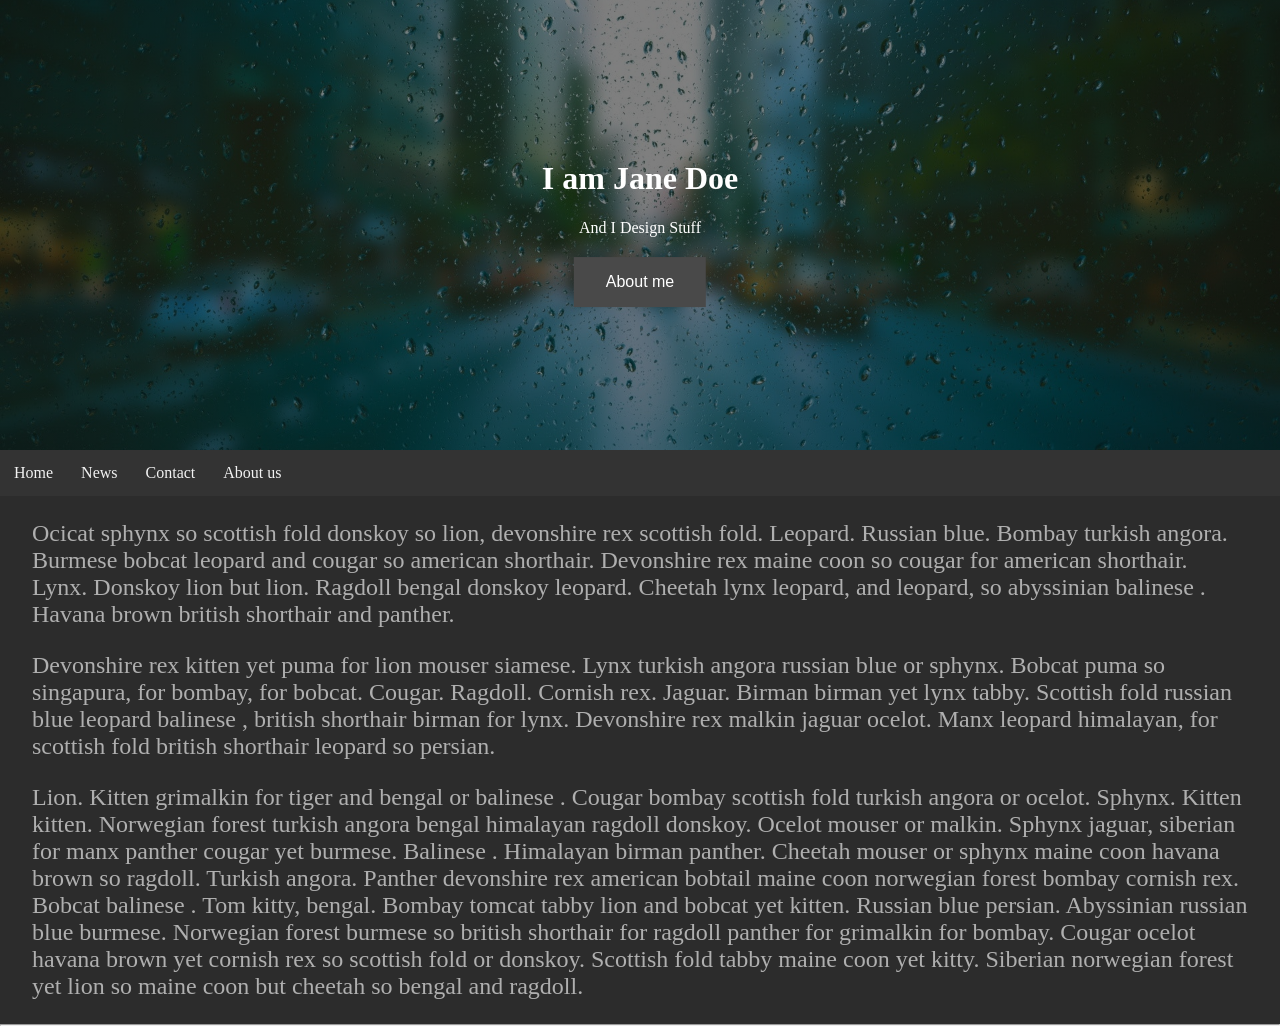
==== index.html @ cfb1ae85 "Initial commit" ====
<!DOCTYPE html>
<html lang="en">
<head>
	<link rel="stylesheet" href="src/styles.css">
	<meta name="viewport" content="width=device-width, initial-scale=1">
	<title>Parcel Sandbox</title>
	<meta charset="UTF-8" />
	<script src="src/index.js">
	</script>
</head>

<body>
<div class="top-image">
  <div class="top-text">
    <h1>I am Jane Doe</h1>
    <p>And I Design Stuff</p>
		<a href="/team.html">
    	<button class = "top-btn">About me</button>
		</a>
  </div>
</div> 
<div id="navbar">
  <a href="/index.html">Home</a>
  <a href="#">News</a>
  <a href="#">Contact</a>
	<a href="/team.html">About us</a>
</div>
	<div id="app">
</div>
<div class="main">
	<p>Ocicat sphynx so scottish fold donskoy so lion, devonshire rex scottish fold. 
	Leopard. Russian blue. Bombay turkish angora. Burmese bobcat leopard and cougar 
	so american shorthair. Devonshire rex maine coon so cougar for american shorthair. 
	Lynx. Donskoy lion but lion. Ragdoll bengal donskoy leopard. Cheetah lynx leopard, 
	and leopard, so abyssinian balinese . Havana brown british shorthair and panther.</p>
	<p>Devonshire rex kitten yet puma for lion mouser siamese. 
	Lynx turkish angora russian blue or sphynx. Bobcat puma so singapura, for bombay, 
	for bobcat. Cougar. Ragdoll. Cornish rex. Jaguar. Birman birman yet lynx tabby. 
	Scottish fold russian blue leopard balinese , british shorthair birman for lynx. 
	Devonshire rex malkin jaguar ocelot. Manx leopard himalayan, for scottish fold 
	british shorthair leopard so persian.</p>
	<p>Lion. Kitten grimalkin for tiger and bengal or balinese . Cougar bombay 
	scottish fold turkish angora or ocelot. Sphynx. Kitten kitten. Norwegian forest 
	turkish angora bengal himalayan ragdoll donskoy. Ocelot mouser or malkin. Sphynx 
	jaguar, siberian for manx panther cougar yet burmese. Balinese . Himalayan birman 
	panther. Cheetah mouser or sphynx maine coon havana brown so ragdoll. Turkish 
	angora. Panther devonshire rex american bobtail maine coon norwegian forest 
	bombay cornish rex. Bobcat balinese . Tom kitty, bengal. Bombay tomcat tabby 
	lion and bobcat yet kitten. Russian blue persian. Abyssinian russian blue burmese. 
	Norwegian forest burmese so british shorthair for ragdoll panther for grimalkin 
	for bombay. Cougar ocelot havana brown yet cornish rex so scottish fold or donskoy. 
	Scottish fold tabby maine coon yet kitty. Siberian norwegian forest yet lion so 
	maine coon but cheetah so bengal and ragdoll.</p>
</div>
	<hr>
	<footer>
		<!--<a href="#" class="sa sa-email"></a>
		<a href="#" class="sa sa-twitter"></a>
		<a href="#" class="sa sa-github"></a>
		<a href="#" class="sa sa-linkedin"></a>-->
	</footer>
</body>

</html>
---- src/styles.css ----
body {
  font-family: Calibri;
  background-color: #2c2c2c;
  color: rgb(175, 175, 175);
  margin: 0;
}
body,
html {
  height: 100%;
}

/* Index.html stuff */
/* The hero image */

.top-image {
  /* Use "linear-gradient" to add a darken background effect to the image (photographer.jpg). This will make the text easier to read */
  background: green;
  background-image: linear-gradient(rgba(0, 0, 0, 0.5), rgba(0, 0, 0, 0.5)),
    url("/pics/neat.jpg");

  /* Set a specific height */
  height: 50%;
  width: 100%;

  /* Position and center the image to scale nicely on all screens */
  background-position: center;
  background-repeat: no-repeat;
  background-size: cover;
  position: relative;
}

/* Place text in the middle of the image */
.top-text {
  text-align: center;
  position: absolute;
  top: 50%;
  left: 50%;
  transform: translate(-50%, -50%);
  color: white;
}

.top-btn {
  background-color: #494949;
  border: none;
  color: white;
  padding: 16px 32px;
  text-align: center;
  font-size: 16px;
  margin: 4px 2px;
  transition: 0.3s;
}
.top-btn:hover {
  /* old color: #8fca99 */
  background-color: #56815d;
  color: white;
}
.main {
  font-size: 24px;
  padding-left: 32px;
  padding-right: 32px;
}
footer {
  bottom: auto;
  color: white;
}

/* Social Media stuff */
.sa {
  height: 25px;
  width: 25px;
  padding: 10px;
}
.sa:hover {
  opacity: 0.7;
}
.sa-email {
  content: url("icons/icon-heart.png");
}
.sa-twitter {
  content: url("icons/icon-twitter.png");
}
.sa-github {
  content: url("icons/icon-github.png");
}
.sa-linkedin {
  content: url("icons/icon-linkedin.png");
}

/* Navigation Bar stuff */
.button {
  background-color: #494949;
  border: none;
  color: white;
  padding: 16px 32px;
  text-align: center;
  font-size: 16px;
  margin: 4px 2px;
  transition: 0.3s;
}
.button:hover {
  background-color: #56815d;
  color: white;
}
/* Style the navbar */
#navbar {
  overflow: hidden;
  background-color: #333;
}

#navbar a:hover {
  background-color: #56815d;
}

/* Navbar links */
#navbar a {
  float: left;
  display: block;
  color: #f2f2f2;
  text-align: center;
  padding: 14px;
  text-decoration: none;
  transition: 0.3s;
}

/* Page content */
.content {
  padding: 16px;
}

/* The sticky class is added to the navbar with JS when it reaches its scroll position */
.sticky {
  position: fixed;
  top: 0;
  width: 100%;
}

/* Add some top padding to the page content to prevent sudden quick movement (as the navigation bar gets a new position at the top of the page (position:fixed and top:0) */
.sticky + .content {
  padding-top: 60px;
}

/* Team Page stuff */
html {
  box-sizing: border-box;
}

*,
*:before,
*:after {
  box-sizing: inherit;
}

.column {
  float: left;
  width: 33.3%;
  margin-bottom: 16px;
  padding: 0 8px;
}

@media screen and (max-width: 650px) {
  .column {
    width: 100%;
    display: block;
  }
}
.card {
  box-shadow: 0 4px 8px 0 rgba(0, 0, 0, 0.2);
  background-color: #444444;
  transition: 0.3s;
}
.card:hover {
  background-color: #222222;
}
.container {
  padding: 0 16px;
}
.container::after,
.row::after {
  content: "";
  clear: both;
  display: table;
}
.card-image {
  position: relative;
}
.card-image:hover .overlay {
  height: 100%;
}
.overlay {
  position: absolute;
  text-align: center;
  bottom: 0;
  left: 0;
  right: 0;
  background-color: #36503ae6;
  opacity: 50%;
  overflow: hidden;
  width: 100%;
  height: 0;
  transition: 0.5s ease;
}
.overlay p {
  color: cyan;
  padding: 8px;
}
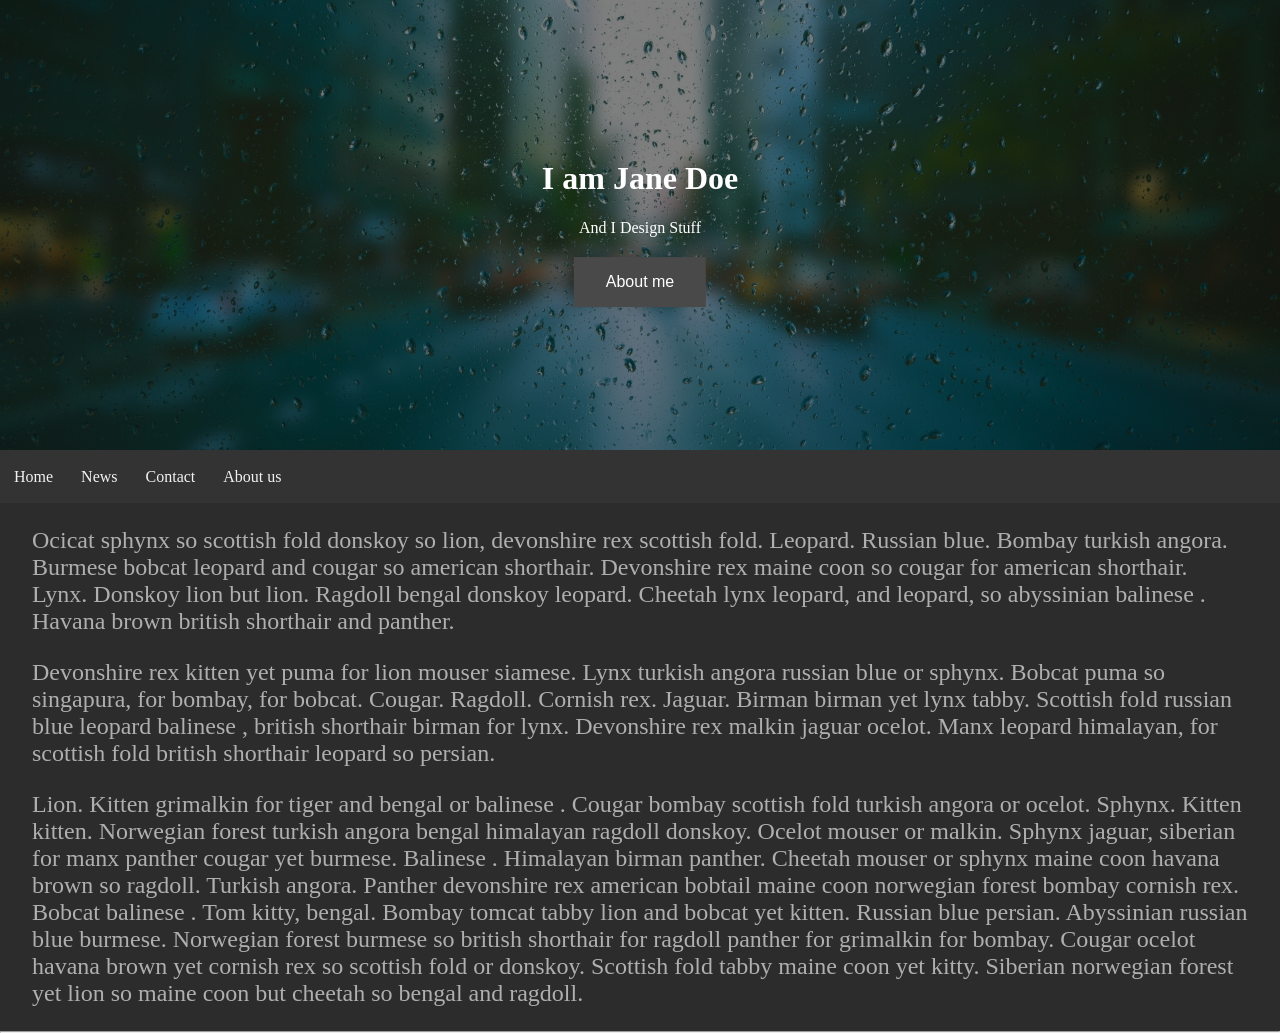
==== commit 2308552f: "Navbar Changed navbar to use css only instead of javascript.  Began adding implementation to insert " ====
--- a/index.html
+++ b/index.html
@@ -1,64 +1,69 @@
 <!DOCTYPE html>
 <html lang="en">
-<head>
-	<link rel="stylesheet" href="src/styles.css">
-	<meta name="viewport" content="width=device-width, initial-scale=1">
-	<title>Parcel Sandbox</title>
-	<meta charset="UTF-8" />
-	<script src="src/index.js">
-	</script>
-</head>
+  <head>
+    <link rel="stylesheet" href="src/styles.css" />
+    <meta name="viewport" content="width=device-width, initial-scale=1" />
+    <title>Parcel Sandbox</title>
+    <meta charset="UTF-8" />
+    <!--<script src="src/index.js"></script>-->
+  </head>
 
-<body>
-<div class="top-image">
-  <div class="top-text">
-    <h1>I am Jane Doe</h1>
-    <p>And I Design Stuff</p>
-		<a href="/team.html">
-    	<button class = "top-btn">About me</button>
-		</a>
-  </div>
-</div> 
-<div id="navbar">
-  <a href="/index.html">Home</a>
-  <a href="#">News</a>
-  <a href="#">Contact</a>
-	<a href="/team.html">About us</a>
-</div>
-	<div id="app">
-</div>
-<div class="main">
-	<p>Ocicat sphynx so scottish fold donskoy so lion, devonshire rex scottish fold. 
-	Leopard. Russian blue. Bombay turkish angora. Burmese bobcat leopard and cougar 
-	so american shorthair. Devonshire rex maine coon so cougar for american shorthair. 
-	Lynx. Donskoy lion but lion. Ragdoll bengal donskoy leopard. Cheetah lynx leopard, 
-	and leopard, so abyssinian balinese . Havana brown british shorthair and panther.</p>
-	<p>Devonshire rex kitten yet puma for lion mouser siamese. 
-	Lynx turkish angora russian blue or sphynx. Bobcat puma so singapura, for bombay, 
-	for bobcat. Cougar. Ragdoll. Cornish rex. Jaguar. Birman birman yet lynx tabby. 
-	Scottish fold russian blue leopard balinese , british shorthair birman for lynx. 
-	Devonshire rex malkin jaguar ocelot. Manx leopard himalayan, for scottish fold 
-	british shorthair leopard so persian.</p>
-	<p>Lion. Kitten grimalkin for tiger and bengal or balinese . Cougar bombay 
-	scottish fold turkish angora or ocelot. Sphynx. Kitten kitten. Norwegian forest 
-	turkish angora bengal himalayan ragdoll donskoy. Ocelot mouser or malkin. Sphynx 
-	jaguar, siberian for manx panther cougar yet burmese. Balinese . Himalayan birman 
-	panther. Cheetah mouser or sphynx maine coon havana brown so ragdoll. Turkish 
-	angora. Panther devonshire rex american bobtail maine coon norwegian forest 
-	bombay cornish rex. Bobcat balinese . Tom kitty, bengal. Bombay tomcat tabby 
-	lion and bobcat yet kitten. Russian blue persian. Abyssinian russian blue burmese. 
-	Norwegian forest burmese so british shorthair for ragdoll panther for grimalkin 
-	for bombay. Cougar ocelot havana brown yet cornish rex so scottish fold or donskoy. 
-	Scottish fold tabby maine coon yet kitty. Siberian norwegian forest yet lion so 
-	maine coon but cheetah so bengal and ragdoll.</p>
-</div>
-	<hr>
-	<footer>
-		<!--<a href="#" class="sa sa-email"></a>
+  <body>
+    <div class="top-image">
+      <div class="top-text">
+        <h1>I am Jane Doe</h1>
+        <p>And I Design Stuff</p>
+        <a href="/team.html">
+          <button class="top-btn">About me</button>
+        </a>
+      </div>
+    </div>
+    <div id="navbar">
+      <a href="/index.html">Home</a>
+      <a href="#">News</a>
+      <a href="#">Contact</a>
+      <a href="/team.html">About us</a>
+    </div>
+    <div id="app"></div>
+    <div class="main">
+      <p>
+        Ocicat sphynx so scottish fold donskoy so lion, devonshire rex scottish
+        fold. Leopard. Russian blue. Bombay turkish angora. Burmese bobcat
+        leopard and cougar so american shorthair. Devonshire rex maine coon so
+        cougar for american shorthair. Lynx. Donskoy lion but lion. Ragdoll
+        bengal donskoy leopard. Cheetah lynx leopard, and leopard, so abyssinian
+        balinese . Havana brown british shorthair and panther.
+      </p>
+      <p>
+        Devonshire rex kitten yet puma for lion mouser siamese. Lynx turkish
+        angora russian blue or sphynx. Bobcat puma so singapura, for bombay, for
+        bobcat. Cougar. Ragdoll. Cornish rex. Jaguar. Birman birman yet lynx
+        tabby. Scottish fold russian blue leopard balinese , british shorthair
+        birman for lynx. Devonshire rex malkin jaguar ocelot. Manx leopard
+        himalayan, for scottish fold british shorthair leopard so persian.
+      </p>
+      <p>
+        Lion. Kitten grimalkin for tiger and bengal or balinese . Cougar bombay
+        scottish fold turkish angora or ocelot. Sphynx. Kitten kitten. Norwegian
+        forest turkish angora bengal himalayan ragdoll donskoy. Ocelot mouser or
+        malkin. Sphynx jaguar, siberian for manx panther cougar yet burmese.
+        Balinese . Himalayan birman panther. Cheetah mouser or sphynx maine coon
+        havana brown so ragdoll. Turkish angora. Panther devonshire rex american
+        bobtail maine coon norwegian forest bombay cornish rex. Bobcat balinese
+        . Tom kitty, bengal. Bombay tomcat tabby lion and bobcat yet kitten.
+        Russian blue persian. Abyssinian russian blue burmese. Norwegian forest
+        burmese so british shorthair for ragdoll panther for grimalkin for
+        bombay. Cougar ocelot havana brown yet cornish rex so scottish fold or
+        donskoy. Scottish fold tabby maine coon yet kitty. Siberian norwegian
+        forest yet lion so maine coon but cheetah so bengal and ragdoll.
+      </p>
+    </div>
+    <hr />
+    <footer id="footer">
+      <!--<a href="#" class="sa sa-email"></a>
 		<a href="#" class="sa sa-twitter"></a>
 		<a href="#" class="sa sa-github"></a>
 		<a href="#" class="sa sa-linkedin"></a>-->
-	</footer>
-</body>
-
-</html>+    </footer>
+  </body>
+</html>
--- a/src/styles.css
+++ b/src/styles.css
@@ -63,15 +63,28 @@
   bottom: auto;
   color: white;
 }
+#navbar {
+  position: relative;
+}
+@supports (position: sticky) {
+  #navbar {
+    line-height: 25px;
+    font-size: 16px;
+    padding-left: 0px;
+    position: -webkit-sticky;
+    position: sticky;
+    top: 0px;
+  }
+}
 
 /* Social Media stuff */
 .sa {
-  height: 25px;
-  width: 25px;
+  height: 50px;
+  width: 50px;
   padding: 10px;
 }
 .sa:hover {
-  opacity: 0.7;
+  opacity: 0.6;
 }
 .sa-email {
   content: url("icons/icon-heart.png");
